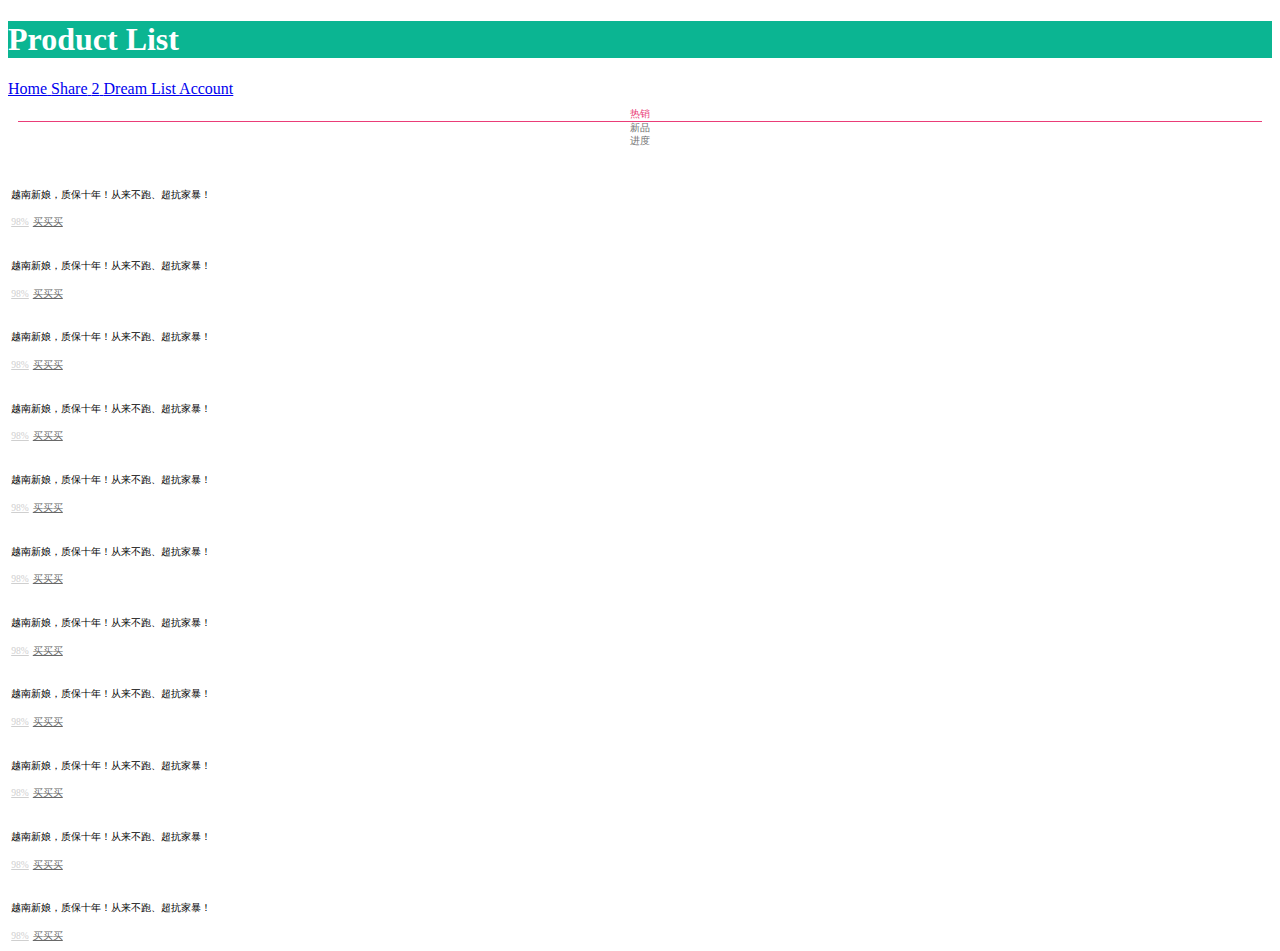
==== product-card.html @ 7a9331c4 "add product cards" ====
<!DOCTYPE html>
<html>
  <head>
    <meta charset="utf-8">
    <meta http-equiv="X-UA-Compatible" content="IE=edge">
    <title>Product List - Ten cents</title>
    <meta name="viewport" content="initial-scale=1, maximum-scale=1">
    <link rel="shortcut icon" href="/favicon.ico">
    <meta name="apple-mobile-web-app-capable" content="yes">
    <meta name="apple-mobile-web-app-status-bar-style" content="black">

    <link rel="stylesheet" href="//g.alicdn.com/msui/sm/0.6.2/css/sm.min.css">
    <link rel="stylesheet" href="//g.alicdn.com/msui/sm/0.6.2/css/sm-extend.min.css">
  </head>
  <body>
    <div class="page-group">
      <div class="page">
        <header class="bar bar-nav" style="background:#0BB592;">
          <a class="button button-link button-nav pull-left" href="/" data-transition='slide-out'>
            <!-- span class="icon icon-left"></span>
            返回
          -->
            <span class="icon icon-home" style="color:#ffffff;"></span>
          </a>
          <h1 class="title" style="color:#fff;">Product List</h1>
        </header>
        <nav class="bar bar-tab">
          <a class="tab-item active" href="#">
            <span class="icon icon-home"></span>
            <span class="tab-label">Home</span>
          </a>
          <a class="tab-item" href="#">
            <span class="icon icon-share"></span>
            <span class="tab-label">Share</span>
            <span class="badge">2</span>
          </a>
          <a class="tab-item" href="#">
            <span class="icon icon-gift"></span>
            <span class="tab-label">Dream List</span>
          </a>
          <a class="tab-item" href="#">
            <span class="icon icon-me"></span>
            <span class="tab-label">Account</span>
          </a>
        </nav>
        <div class="content pull-to-refresh-content">

          <!-- 默认的下拉刷新层 -->
          <div class="pull-to-refresh-layer">
              <div class="preloader"></div>
              <div class="pull-to-refresh-arrow"></div>
          </div>

          <!-- div style="position:fixed;left:0px;right:0px;z-index:999;" -->
          <div>
            <div class="row" style="background:#fff;font-size:.6rem;padding:10px;color:#6f6f6f;">
              <div class="col-33" style="border-bottom:1px solid;color:#EA3D78">
                <span style="width:100%;display:inline-block;text-align:center;">热销</span>
              </div>
              <div class="col-33">
                <span style="width:100%;display:inline-block;text-align:center;">新品</span>
              </div>
              <div class="col-33">
                <span style="width:100%;display:inline-block;text-align:center;">进度</span>
              </div>
            </div>
          </div>

          <!-- div style="margin-top:40px;"></div -->

          <div class="product-cards">
            <div class="row">
              <div class="col-50 no-gutter" style="width:50%;margin-left:0;">
                <div class="card demo-card-header-pic" style="margin:.2rem">
                  <div valign="bottom" class="card-header color-white no-border no-padding">
                    <img class='card-cover' src="//gqianniu.alicdn.com/bao/uploaded/i4//tfscom/i3/TB10LfcHFXXXXXKXpXXXXXXXXXX_!!0-item_pic.jpg_250x250q60.jpg" alt="">
                  </div>
                  <div class="card-content">
                    <div class="card-content-inner">
                      <p class="color-gray" style="font-size:0.6rem;">越南新娘，质保十年！从来不跑、超抗家暴！</p>
                      <!-- p>此处是内容...</p -->
                    </div>
                  </div>
                  <div class="card-footer">
                    <a href="#" class="link" style="color:#cfcfcf;font-size:.6rem;">98%</a>
                    <a href="#" class="link" style="color:#696969;font-size:.6rem;">买买买</a>
                  </div>
                </div>
              </div>

              <div class="col-50 no-gutter" style="width:50%;margin-left:0;">
                <div class="card demo-card-header-pic" style="margin:.2rem">
                  <div valign="bottom" class="card-header color-white no-border no-padding">
                    <img class='card-cover' src="//gqianniu.alicdn.com/bao/uploaded/i4//tfscom/i3/TB10LfcHFXXXXXKXpXXXXXXXXXX_!!0-item_pic.jpg_250x250q60.jpg" alt="">
                  </div>
                  <div class="card-content">
                    <div class="card-content-inner">
                      <p class="color-gray" style="font-size:0.6rem;">越南新娘，质保十年！从来不跑、超抗家暴！</p>
                      <!-- p>此处是内容...</p -->
                    </div>
                  </div>
                  <div class="card-footer">
                    <a href="#" class="link" style="color:#cfcfcf;font-size:.6rem;">98%</a>
                    <a href="#" class="link" style="color:#696969;font-size:.6rem;">买买买</a>
                  </div>
                </div>
              </div>

              <div class="col-50 no-gutter" style="width:50%;margin-left:0;">
                <div class="card demo-card-header-pic" style="margin:.2rem">
                  <div valign="bottom" class="card-header color-white no-border no-padding">
                    <img class='card-cover' src="//gqianniu.alicdn.com/bao/uploaded/i4//tfscom/i3/TB10LfcHFXXXXXKXpXXXXXXXXXX_!!0-item_pic.jpg_250x250q60.jpg" alt="">
                  </div>
                  <div class="card-content">
                    <div class="card-content-inner">
                      <p class="color-gray" style="font-size:0.6rem;">越南新娘，质保十年！从来不跑、超抗家暴！</p>
                      <!-- p>此处是内容...</p -->
                    </div>
                  </div>
                  <div class="card-footer">
                    <a href="#" class="link" style="color:#cfcfcf;font-size:.6rem;">98%</a>
                    <a href="#" class="link" style="color:#696969;font-size:.6rem;">买买买</a>
                  </div>
                </div>
              </div>

              <div class="col-50 no-gutter" style="width:50%;margin-left:0;">
                <div class="card demo-card-header-pic" style="margin:.2rem">
                  <div valign="bottom" class="card-header color-white no-border no-padding">
                    <img class='card-cover' src="//gqianniu.alicdn.com/bao/uploaded/i4//tfscom/i3/TB10LfcHFXXXXXKXpXXXXXXXXXX_!!0-item_pic.jpg_250x250q60.jpg" alt="">
                  </div>
                  <div class="card-content">
                    <div class="card-content-inner">
                      <p class="color-gray" style="font-size:0.6rem;">越南新娘，质保十年！从来不跑、超抗家暴！</p>
                      <!-- p>此处是内容...</p -->
                    </div>
                  </div>
                  <div class="card-footer">
                    <a href="#" class="link" style="color:#cfcfcf;font-size:.6rem;">98%</a>
                    <a href="#" class="link" style="color:#696969;font-size:.6rem;">买买买</a>
                  </div>
                </div>
              </div>

              <div class="col-50 no-gutter" style="width:50%;margin-left:0;">
                <div class="card demo-card-header-pic" style="margin:.2rem">
                  <div valign="bottom" class="card-header color-white no-border no-padding">
                    <img class='card-cover' src="//gqianniu.alicdn.com/bao/uploaded/i4//tfscom/i3/TB10LfcHFXXXXXKXpXXXXXXXXXX_!!0-item_pic.jpg_250x250q60.jpg" alt="">
                  </div>
                  <div class="card-content">
                    <div class="card-content-inner">
                      <p class="color-gray" style="font-size:0.6rem;">越南新娘，质保十年！从来不跑、超抗家暴！</p>
                      <!-- p>此处是内容...</p -->
                    </div>
                  </div>
                  <div class="card-footer">
                    <a href="#" class="link" style="color:#cfcfcf;font-size:.6rem;">98%</a>
                    <a href="#" class="link" style="color:#696969;font-size:.6rem;">买买买</a>
                  </div>
                </div>
              </div>

              <div class="col-50 no-gutter" style="width:50%;margin-left:0;">
                <div class="card demo-card-header-pic" style="margin:.2rem">
                  <div valign="bottom" class="card-header color-white no-border no-padding">
                    <img class='card-cover' src="//gqianniu.alicdn.com/bao/uploaded/i4//tfscom/i3/TB10LfcHFXXXXXKXpXXXXXXXXXX_!!0-item_pic.jpg_250x250q60.jpg" alt="">
                  </div>
                  <div class="card-content">
                    <div class="card-content-inner">
                      <p class="color-gray" style="font-size:0.6rem;">越南新娘，质保十年！从来不跑、超抗家暴！</p>
                      <!-- p>此处是内容...</p -->
                    </div>
                  </div>
                  <div class="card-footer">
                    <a href="#" class="link" style="color:#cfcfcf;font-size:.6rem;">98%</a>
                    <a href="#" class="link" style="color:#696969;font-size:.6rem;">买买买</a>
                  </div>
                </div>
              </div>

              <div class="col-50 no-gutter" style="width:50%;margin-left:0;">
                <div class="card demo-card-header-pic" style="margin:.2rem">
                  <div valign="bottom" class="card-header color-white no-border no-padding">
                    <img class='card-cover' src="//gqianniu.alicdn.com/bao/uploaded/i4//tfscom/i3/TB10LfcHFXXXXXKXpXXXXXXXXXX_!!0-item_pic.jpg_250x250q60.jpg" alt="">
                  </div>
                  <div class="card-content">
                    <div class="card-content-inner">
                      <p class="color-gray" style="font-size:0.6rem;">越南新娘，质保十年！从来不跑、超抗家暴！</p>
                      <!-- p>此处是内容...</p -->
                    </div>
                  </div>
                  <div class="card-footer">
                    <a href="#" class="link" style="color:#cfcfcf;font-size:.6rem;">98%</a>
                    <a href="#" class="link" style="color:#696969;font-size:.6rem;">买买买</a>
                  </div>
                </div>
              </div>

              <div class="col-50 no-gutter" style="width:50%;margin-left:0;">
                <div class="card demo-card-header-pic" style="margin:.2rem">
                  <div valign="bottom" class="card-header color-white no-border no-padding">
                    <img class='card-cover' src="//gqianniu.alicdn.com/bao/uploaded/i4//tfscom/i3/TB10LfcHFXXXXXKXpXXXXXXXXXX_!!0-item_pic.jpg_250x250q60.jpg" alt="">
                  </div>
                  <div class="card-content">
                    <div class="card-content-inner">
                      <p class="color-gray" style="font-size:0.6rem;">越南新娘，质保十年！从来不跑、超抗家暴！</p>
                      <!-- p>此处是内容...</p -->
                    </div>
                  </div>
                  <div class="card-footer">
                    <a href="#" class="link" style="color:#cfcfcf;font-size:.6rem;">98%</a>
                    <a href="#" class="link" style="color:#696969;font-size:.6rem;">买买买</a>
                  </div>
                </div>
              </div>

              <div class="col-50 no-gutter" style="width:50%;margin-left:0;">
                <div class="card demo-card-header-pic" style="margin:.2rem">
                  <div valign="bottom" class="card-header color-white no-border no-padding">
                    <img class='card-cover' src="//gqianniu.alicdn.com/bao/uploaded/i4//tfscom/i3/TB10LfcHFXXXXXKXpXXXXXXXXXX_!!0-item_pic.jpg_250x250q60.jpg" alt="">
                  </div>
                  <div class="card-content">
                    <div class="card-content-inner">
                      <p class="color-gray" style="font-size:0.6rem;">越南新娘，质保十年！从来不跑、超抗家暴！</p>
                      <!-- p>此处是内容...</p -->
                    </div>
                  </div>
                  <div class="card-footer">
                    <a href="#" class="link" style="color:#cfcfcf;font-size:.6rem;">98%</a>
                    <a href="#" class="link" style="color:#696969;font-size:.6rem;">买买买</a>
                  </div>
                </div>
              </div>

              <div class="col-50 no-gutter" style="width:50%;margin-left:0;">
                <div class="card demo-card-header-pic" style="margin:.2rem">
                  <div valign="bottom" class="card-header color-white no-border no-padding">
                    <img class='card-cover' src="//gqianniu.alicdn.com/bao/uploaded/i4//tfscom/i3/TB10LfcHFXXXXXKXpXXXXXXXXXX_!!0-item_pic.jpg_250x250q60.jpg" alt="">
                  </div>
                  <div class="card-content">
                    <div class="card-content-inner">
                      <p class="color-gray" style="font-size:0.6rem;">越南新娘，质保十年！从来不跑、超抗家暴！</p>
                      <!-- p>此处是内容...</p -->
                    </div>
                  </div>
                  <div class="card-footer">
                    <a href="#" class="link" style="color:#cfcfcf;font-size:.6rem;">98%</a>
                    <a href="#" class="link" style="color:#696969;font-size:.6rem;">买买买</a>
                  </div>
                </div>
              </div>

              <div class="col-50 no-gutter" style="width:50%;margin-left:0;">
                <div class="card demo-card-header-pic" style="margin:.2rem">
                  <div valign="bottom" class="card-header color-white no-border no-padding">
                    <img class='card-cover' src="//gqianniu.alicdn.com/bao/uploaded/i4//tfscom/i3/TB10LfcHFXXXXXKXpXXXXXXXXXX_!!0-item_pic.jpg_250x250q60.jpg" alt="">
                  </div>
                  <div class="card-content">
                    <div class="card-content-inner">
                      <p class="color-gray" style="font-size:0.6rem;">越南新娘，质保十年！从来不跑、超抗家暴！</p>
                      <!-- p>此处是内容...</p -->
                    </div>
                  </div>
                  <div class="card-footer">
                    <a href="#" class="link" style="color:#cfcfcf;font-size:.6rem;">98%</a>
                    <a href="#" class="link" style="color:#696969;font-size:.6rem;">买买买</a>
                  </div>
                </div>
              </div>

              <!-- // -->
            </div>
          </div>

        </div>
      </div>

    </div>

    <script type='text/javascript' src='//g.alicdn.com/sj/lib/zepto/zepto.min.js' charset='utf-8'></script>
    <script type='text/javascript' src='//g.alicdn.com/msui/sm/0.6.2/js/sm.min.js' charset='utf-8'></script>
    <script type='text/javascript' src='//g.alicdn.com/msui/sm/0.6.2/js/sm-extend.min.js' charset='utf-8'></script>
    <script type='text/javascript'>
    $(function(){
      $(document).on('refresh', 'pull-to-refresh-content', function(e){
        setTimeout(function() {
            console.log("Pull to refresh");
            // 加载完毕需要重置
            $.pullToRefreshDone('.pull-to-refresh-content');
        }, 2000);
      });

      $(".link").click(function(){
        $.toast("Add to List Success");
      });
    });
    </script>

  </body>
</html>
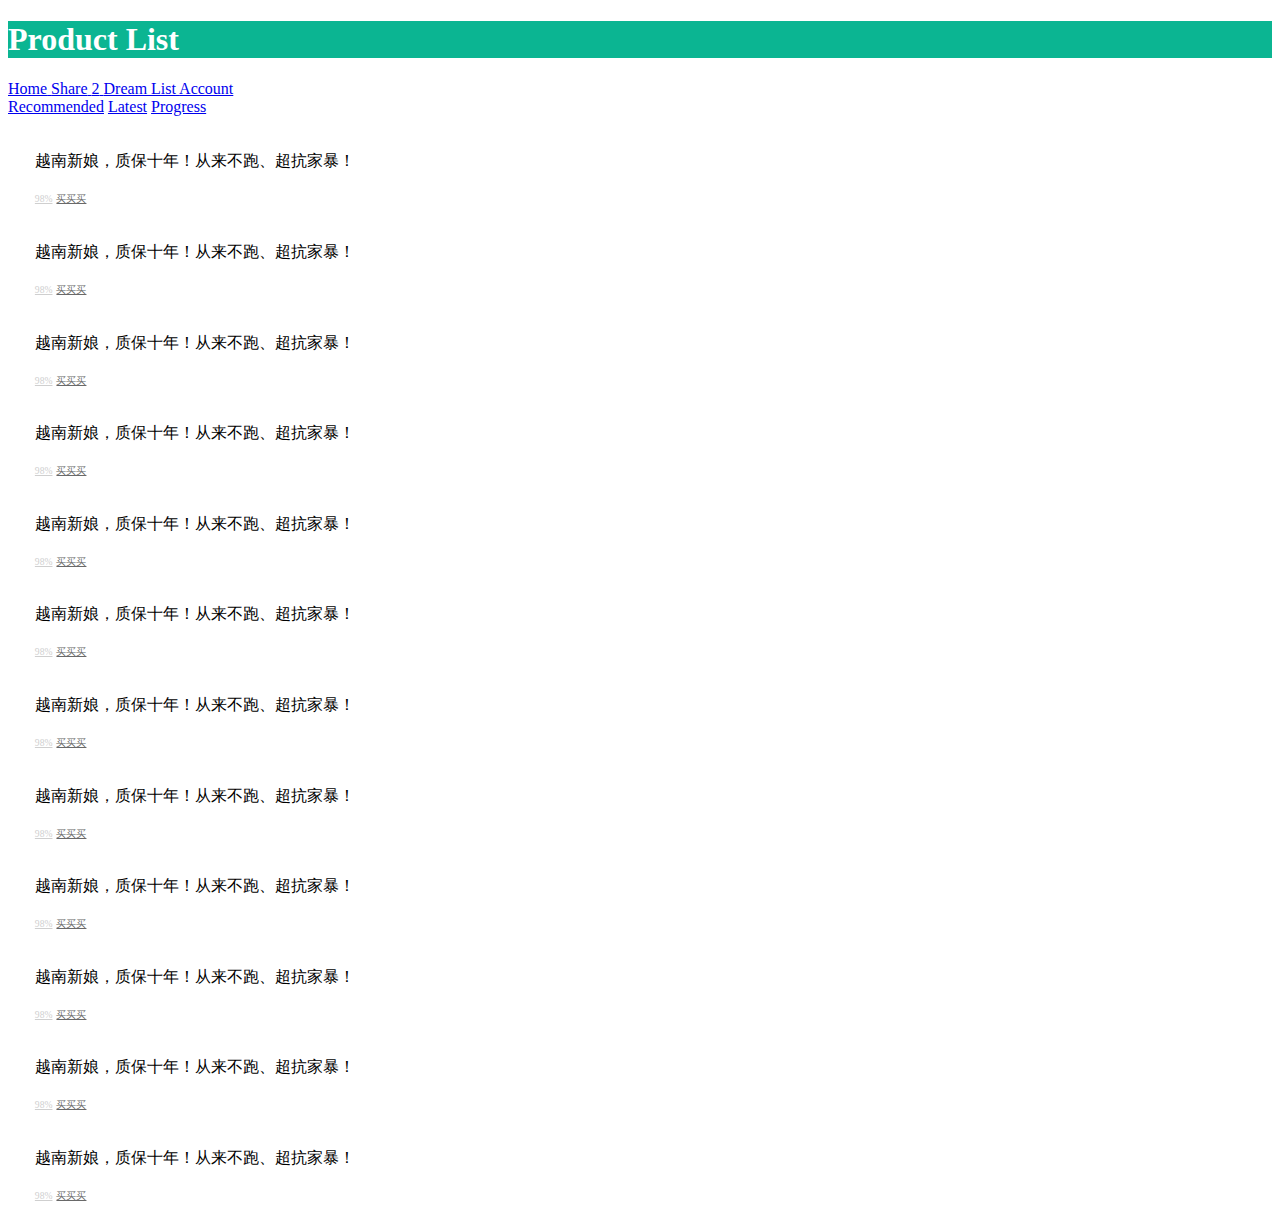
==== commit 8ff6bf9c: "renew files" ====
--- a/product-card.html
+++ b/product-card.html
@@ -1,6 +1,6 @@
 <!DOCTYPE html>
 <html>
-  <head>
+<head>
     <meta charset="utf-8">
     <meta http-equiv="X-UA-Compatible" content="IE=edge">
     <title>Product List - Ten cents</title>
@@ -8,273 +8,296 @@
     <link rel="shortcut icon" href="/favicon.ico">
     <meta name="apple-mobile-web-app-capable" content="yes">
     <meta name="apple-mobile-web-app-status-bar-style" content="black">
-
     <link rel="stylesheet" href="//g.alicdn.com/msui/sm/0.6.2/css/sm.min.css">
     <link rel="stylesheet" href="//g.alicdn.com/msui/sm/0.6.2/css/sm-extend.min.css">
-  </head>
-  <body>
+    <link rel="stylesheet" href="/css/style.css">
+</head>
+<body>
     <div class="page-group">
-      <div class="page">
-        <header class="bar bar-nav" style="background:#0BB592;">
-          <a class="button button-link button-nav pull-left" href="/" data-transition='slide-out'>
-            <!-- span class="icon icon-left"></span>
-            返回
-          -->
-            <span class="icon icon-home" style="color:#ffffff;"></span>
-          </a>
-          <h1 class="title" style="color:#fff;">Product List</h1>
-        </header>
-        <nav class="bar bar-tab">
-          <a class="tab-item active" href="#">
-            <span class="icon icon-home"></span>
-            <span class="tab-label">Home</span>
-          </a>
-          <a class="tab-item" href="#">
-            <span class="icon icon-share"></span>
-            <span class="tab-label">Share</span>
-            <span class="badge">2</span>
-          </a>
-          <a class="tab-item" href="#">
-            <span class="icon icon-gift"></span>
-            <span class="tab-label">Dream List</span>
-          </a>
-          <a class="tab-item" href="#">
-            <span class="icon icon-me"></span>
-            <span class="tab-label">Account</span>
-          </a>
-        </nav>
-        <div class="content pull-to-refresh-content">
-
-          <!-- 默认的下拉刷新层 -->
-          <div class="pull-to-refresh-layer">
-              <div class="preloader"></div>
-              <div class="pull-to-refresh-arrow"></div>
-          </div>
-
-          <!-- div style="position:fixed;left:0px;right:0px;z-index:999;" -->
-          <div>
-            <div class="row" style="background:#fff;font-size:.6rem;padding:10px;color:#6f6f6f;">
-              <div class="col-33" style="border-bottom:1px solid;color:#EA3D78">
-                <span style="width:100%;display:inline-block;text-align:center;">热销</span>
-              </div>
-              <div class="col-33">
-                <span style="width:100%;display:inline-block;text-align:center;">新品</span>
-              </div>
-              <div class="col-33">
-                <span style="width:100%;display:inline-block;text-align:center;">进度</span>
-              </div>
+        <div class="page">
+            <header class="bar bar-nav" style="background:#0BB592;">
+                <a class="button button-link button-nav pull-left" href="/" data-transition='slide-out'>
+                    <!-- span class="icon icon-left"></span>返回-->
+                    <span class="icon icon-home" style="color:#ffffff;"></span>
+                </a>
+                <h1 class="title" style="color:#fff;">Product List</h1>
+            </header>
+            <nav class="bar bar-tab">
+                <a class="tab-item active" href="#">
+                    <span class="icon icon-home"></span>
+                    <span class="tab-label">Home</span>
+                </a>
+                <a class="tab-item" href="#">
+                    <span class="icon icon-share"></span>
+                    <span class="tab-label">Share</span>
+                    <span class="badge">2</span>
+                </a>
+                <a class="tab-item" href="#">
+                    <span class="icon icon-gift"></span>
+                    <span class="tab-label">Dream List</span>
+                </a>
+                <a class="tab-item" href="#">
+                    <span class="icon icon-me"></span>
+                    <span class="tab-label">Account</span>
+                </a>
+            </nav>
+
+            <div class="content">
+
+                <div class="buttons-tab">
+                    <a href="#tab1" class="tab-link active button">Recommended</a>
+                    <a href="#tab2" class="tab-link button">Latest</a>
+                    <a href="#tab3" class="tab-link button">Progress</a>
+                </div>
+                <div class="content-block product-cards">
+                    <div class="tabs">
+                        <div id="tab1" class="tab active">
+                            <div class="content-block product-cards">
+
+                                <div class="row">
+                                    <div class="col-50 no-gutter product-card">
+                                        <div class="card product-card-header-pic">
+                                            <div valign="bottom" class="card-header color-white no-border no-padding">
+                                                <a href="/product-detail.html"><img class='card-cover' src="//gqianniu.alicdn.com/bao/uploaded/i4//tfscom/i3/TB10LfcHFXXXXXKXpXXXXXXXXXX_!!0-item_pic.jpg_250x250q60.jpg" alt=""></a>
+                                            </div>
+
+                                            <div class="card-content">
+                                                <div class="card-content-inner">
+                                                    <p class="color-gray" class="product-card-content-text">越南新娘，质保十年！从来不跑、超抗家暴！</p>
+                                                </div>
+                                            </div>
+                                            <div class="card-footer">
+                                                <a href="#" class="link" style="color:#cfcfcf;font-size:.6rem;">98%</a>
+                                                <a href="#" class="link" style="color:#696969;font-size:.6rem;">买买买</a>
+                                            </div>
+                                        </div>
+                                    </div>
+
+                                    <div class="col-50 no-gutter product-card">
+                                        <div class="card product-card-header-pic">
+                                            <div valign="bottom" class="card-header color-white no-border no-padding">
+                                                <img class='card-cover' src="//gqianniu.alicdn.com/bao/uploaded/i4//tfscom/i3/TB10LfcHFXXXXXKXpXXXXXXXXXX_!!0-item_pic.jpg_250x250q60.jpg" alt="">
+                                            </div>
+
+                                            <div class="card-content">
+                                                <div class="card-content-inner">
+                                                    <p class="color-gray" class="product-card-content-text">越南新娘，质保十年！从来不跑、超抗家暴！</p>
+                                                </div>
+                                            </div>
+                                            <div class="card-footer">
+                                                <a href="#" class="link" style="color:#cfcfcf;font-size:.6rem;">98%</a>
+                                                <a href="#" class="link" style="color:#696969;font-size:.6rem;">买买买</a>
+                                            </div>
+                                        </div>
+                                    </div>
+
+                                    <div class="col-50 no-gutter product-card">
+                                        <div class="card product-card-header-pic">
+                                            <div valign="bottom" class="card-header color-white no-border no-padding">
+                                                <img class='card-cover' src="//gqianniu.alicdn.com/bao/uploaded/i4//tfscom/i3/TB10LfcHFXXXXXKXpXXXXXXXXXX_!!0-item_pic.jpg_250x250q60.jpg" alt="">
+                                            </div>
+
+                                            <div class="card-content">
+                                                <div class="card-content-inner">
+                                                    <p class="color-gray" class="product-card-content-text">越南新娘，质保十年！从来不跑、超抗家暴！</p>
+                                                </div>
+                                            </div>
+                                            <div class="card-footer">
+                                                <a href="#" class="link" style="color:#cfcfcf;font-size:.6rem;">98%</a>
+                                                <a href="#" class="link" style="color:#696969;font-size:.6rem;">买买买</a>
+                                            </div>
+                                        </div>
+                                    </div>
+
+                                    <div class="col-50 no-gutter product-card">
+                                        <div class="card product-card-header-pic">
+                                            <div valign="bottom" class="card-header color-white no-border no-padding">
+                                                <img class='card-cover' src="//gqianniu.alicdn.com/bao/uploaded/i4//tfscom/i3/TB10LfcHFXXXXXKXpXXXXXXXXXX_!!0-item_pic.jpg_250x250q60.jpg" alt="">
+                                            </div>
+
+                                            <div class="card-content">
+                                                <div class="card-content-inner">
+                                                    <p class="color-gray" class="product-card-content-text">越南新娘，质保十年！从来不跑、超抗家暴！</p>
+                                                </div>
+                                            </div>
+                                            <div class="card-footer">
+                                                <a href="#" class="link" style="color:#cfcfcf;font-size:.6rem;">98%</a>
+                                                <a href="#" class="link" style="color:#696969;font-size:.6rem;">买买买</a>
+                                            </div>
+                                        </div>
+                                    </div>
+
+                                </div>
+
+                            </div>
+                        </div>
+
+                        <div id="tab2" class="tab">
+                            <div class="content-block product-cards">
+
+                                <div class="row">
+                                    <div class="col-50 no-gutter product-card">
+                                        <div class="card product-card-header-pic">
+                                            <div valign="bottom" class="card-header color-white no-border no-padding">
+                                                <img class='card-cover' src="//gqianniu.alicdn.com/bao/uploaded/i4//tfscom/i3/TB10LfcHFXXXXXKXpXXXXXXXXXX_!!0-item_pic.jpg_250x250q60.jpg" alt="">
+                                            </div>
+
+                                            <div class="card-content">
+                                                <div class="card-content-inner">
+                                                    <p class="color-gray" class="product-card-content-text">越南新娘，质保十年！从来不跑、超抗家暴！</p>
+                                                </div>
+                                            </div>
+                                            <div class="card-footer">
+                                                <a href="#" class="link" style="color:#cfcfcf;font-size:.6rem;">98%</a>
+                                                <a href="#" class="link" style="color:#696969;font-size:.6rem;">买买买</a>
+                                            </div>
+                                        </div>
+                                    </div>
+
+                                    <div class="col-50 no-gutter product-card">
+                                        <div class="card product-card-header-pic">
+                                            <div valign="bottom" class="card-header color-white no-border no-padding">
+                                                <img class='card-cover' src="//gqianniu.alicdn.com/bao/uploaded/i4//tfscom/i3/TB10LfcHFXXXXXKXpXXXXXXXXXX_!!0-item_pic.jpg_250x250q60.jpg" alt="">
+                                            </div>
+
+                                            <div class="card-content">
+                                                <div class="card-content-inner">
+                                                    <p class="color-gray" class="product-card-content-text">越南新娘，质保十年！从来不跑、超抗家暴！</p>
+                                                </div>
+                                            </div>
+                                            <div class="card-footer">
+                                                <a href="#" class="link" style="color:#cfcfcf;font-size:.6rem;">98%</a>
+                                                <a href="#" class="link" style="color:#696969;font-size:.6rem;">买买买</a>
+                                            </div>
+                                        </div>
+                                    </div>
+
+                                    <div class="col-50 no-gutter product-card">
+                                        <div class="card product-card-header-pic">
+                                            <div valign="bottom" class="card-header color-white no-border no-padding">
+                                                <img class='card-cover' src="//gqianniu.alicdn.com/bao/uploaded/i4//tfscom/i3/TB10LfcHFXXXXXKXpXXXXXXXXXX_!!0-item_pic.jpg_250x250q60.jpg" alt="">
+                                            </div>
+
+                                            <div class="card-content">
+                                                <div class="card-content-inner">
+                                                    <p class="color-gray" class="product-card-content-text">越南新娘，质保十年！从来不跑、超抗家暴！</p>
+                                                </div>
+                                            </div>
+                                            <div class="card-footer">
+                                                <a href="#" class="link" style="color:#cfcfcf;font-size:.6rem;">98%</a>
+                                                <a href="#" class="link" style="color:#696969;font-size:.6rem;">买买买</a>
+                                            </div>
+                                        </div>
+                                    </div>
+
+                                    <div class="col-50 no-gutter product-card">
+                                        <div class="card product-card-header-pic">
+                                            <div valign="bottom" class="card-header color-white no-border no-padding">
+                                                <img class='card-cover' src="//gqianniu.alicdn.com/bao/uploaded/i4//tfscom/i3/TB10LfcHFXXXXXKXpXXXXXXXXXX_!!0-item_pic.jpg_250x250q60.jpg" alt="">
+                                            </div>
+
+                                            <div class="card-content">
+                                                <div class="card-content-inner">
+                                                    <p class="color-gray" class="product-card-content-text">越南新娘，质保十年！从来不跑、超抗家暴！</p>
+                                                </div>
+                                            </div>
+                                            <div class="card-footer">
+                                                <a href="#" class="link" style="color:#cfcfcf;font-size:.6rem;">98%</a>
+                                                <a href="#" class="link" style="color:#696969;font-size:.6rem;">买买买</a>
+                                            </div>
+                                        </div>
+                                    </div>
+
+                                </div>
+
+                            </div>
+                        </div>
+
+                        <div id="tab3" class="tab">
+                            <div class="content-block product-cards">
+
+                                <div class="row">
+                                    <div class="col-50 no-gutter product-card">
+                                        <div class="card product-card-header-pic">
+                                            <div valign="bottom" class="card-header color-white no-border no-padding">
+                                                <img class='card-cover' src="//gqianniu.alicdn.com/bao/uploaded/i4//tfscom/i3/TB10LfcHFXXXXXKXpXXXXXXXXXX_!!0-item_pic.jpg_250x250q60.jpg" alt="">
+                                            </div>
+
+                                            <div class="card-content">
+                                                <div class="card-content-inner">
+                                                    <p class="color-gray" class="product-card-content-text">越南新娘，质保十年！从来不跑、超抗家暴！</p>
+                                                </div>
+                                            </div>
+                                            <div class="card-footer">
+                                                <a href="#" class="link" style="color:#cfcfcf;font-size:.6rem;">98%</a>
+                                                <a href="#" class="link" style="color:#696969;font-size:.6rem;">买买买</a>
+                                            </div>
+                                        </div>
+                                    </div>
+
+                                    <div class="col-50 no-gutter product-card">
+                                        <div class="card product-card-header-pic">
+                                            <div valign="bottom" class="card-header color-white no-border no-padding">
+                                                <img class='card-cover' src="//gqianniu.alicdn.com/bao/uploaded/i4//tfscom/i3/TB10LfcHFXXXXXKXpXXXXXXXXXX_!!0-item_pic.jpg_250x250q60.jpg" alt="">
+                                            </div>
+
+                                            <div class="card-content">
+                                                <div class="card-content-inner">
+                                                    <p class="color-gray" class="product-card-content-text">越南新娘，质保十年！从来不跑、超抗家暴！</p>
+                                                </div>
+                                            </div>
+                                            <div class="card-footer">
+                                                <a href="#" class="link" style="color:#cfcfcf;font-size:.6rem;">98%</a>
+                                                <a href="#" class="link" style="color:#696969;font-size:.6rem;">买买买</a>
+                                            </div>
+                                        </div>
+                                    </div>
+
+                                    <div class="col-50 no-gutter product-card">
+                                        <div class="card product-card-header-pic">
+                                            <div valign="bottom" class="card-header color-white no-border no-padding">
+                                                <img class='card-cover' src="//gqianniu.alicdn.com/bao/uploaded/i4//tfscom/i3/TB10LfcHFXXXXXKXpXXXXXXXXXX_!!0-item_pic.jpg_250x250q60.jpg" alt="">
+                                            </div>
+
+                                            <div class="card-content">
+                                                <div class="card-content-inner">
+                                                    <p class="color-gray" class="product-card-content-text">越南新娘，质保十年！从来不跑、超抗家暴！</p>
+                                                </div>
+                                            </div>
+                                            <div class="card-footer">
+                                                <a href="#" class="link" style="color:#cfcfcf;font-size:.6rem;">98%</a>
+                                                <a href="#" class="link" style="color:#696969;font-size:.6rem;">买买买</a>
+                                            </div>
+                                        </div>
+                                    </div>
+
+                                    <div class="col-50 no-gutter product-card">
+                                        <div class="card product-card-header-pic">
+                                            <div valign="bottom" class="card-header color-white no-border no-padding">
+                                                <img class='card-cover' src="//gqianniu.alicdn.com/bao/uploaded/i4//tfscom/i3/TB10LfcHFXXXXXKXpXXXXXXXXXX_!!0-item_pic.jpg_250x250q60.jpg" alt="">
+                                            </div>
+
+                                            <div class="card-content">
+                                                <div class="card-content-inner">
+                                                    <p class="color-gray" class="product-card-content-text">越南新娘，质保十年！从来不跑、超抗家暴！</p>
+                                                </div>
+                                            </div>
+                                            <div class="card-footer">
+                                                <a href="#" class="link" style="color:#cfcfcf;font-size:.6rem;">98%</a>
+                                                <a href="#" class="link" style="color:#696969;font-size:.6rem;">买买买</a>
+                                            </div>
+                                        </div>
+                                    </div>
+
+                                </div>
+
+                            </div>
+                        </div>
+                    </div>
+                </div>
+
             </div>
-          </div>
-
-          <!-- div style="margin-top:40px;"></div -->
-
-          <div class="product-cards">
-            <div class="row">
-              <div class="col-50 no-gutter" style="width:50%;margin-left:0;">
-                <div class="card demo-card-header-pic" style="margin:.2rem">
-                  <div valign="bottom" class="card-header color-white no-border no-padding">
-                    <img class='card-cover' src="//gqianniu.alicdn.com/bao/uploaded/i4//tfscom/i3/TB10LfcHFXXXXXKXpXXXXXXXXXX_!!0-item_pic.jpg_250x250q60.jpg" alt="">
-                  </div>
-                  <div class="card-content">
-                    <div class="card-content-inner">
-                      <p class="color-gray" style="font-size:0.6rem;">越南新娘，质保十年！从来不跑、超抗家暴！</p>
-                      <!-- p>此处是内容...</p -->
-                    </div>
-                  </div>
-                  <div class="card-footer">
-                    <a href="#" class="link" style="color:#cfcfcf;font-size:.6rem;">98%</a>
-                    <a href="#" class="link" style="color:#696969;font-size:.6rem;">买买买</a>
-                  </div>
-                </div>
-              </div>
-
-              <div class="col-50 no-gutter" style="width:50%;margin-left:0;">
-                <div class="card demo-card-header-pic" style="margin:.2rem">
-                  <div valign="bottom" class="card-header color-white no-border no-padding">
-                    <img class='card-cover' src="//gqianniu.alicdn.com/bao/uploaded/i4//tfscom/i3/TB10LfcHFXXXXXKXpXXXXXXXXXX_!!0-item_pic.jpg_250x250q60.jpg" alt="">
-                  </div>
-                  <div class="card-content">
-                    <div class="card-content-inner">
-                      <p class="color-gray" style="font-size:0.6rem;">越南新娘，质保十年！从来不跑、超抗家暴！</p>
-                      <!-- p>此处是内容...</p -->
-                    </div>
-                  </div>
-                  <div class="card-footer">
-                    <a href="#" class="link" style="color:#cfcfcf;font-size:.6rem;">98%</a>
-                    <a href="#" class="link" style="color:#696969;font-size:.6rem;">买买买</a>
-                  </div>
-                </div>
-              </div>
-
-              <div class="col-50 no-gutter" style="width:50%;margin-left:0;">
-                <div class="card demo-card-header-pic" style="margin:.2rem">
-                  <div valign="bottom" class="card-header color-white no-border no-padding">
-                    <img class='card-cover' src="//gqianniu.alicdn.com/bao/uploaded/i4//tfscom/i3/TB10LfcHFXXXXXKXpXXXXXXXXXX_!!0-item_pic.jpg_250x250q60.jpg" alt="">
-                  </div>
-                  <div class="card-content">
-                    <div class="card-content-inner">
-                      <p class="color-gray" style="font-size:0.6rem;">越南新娘，质保十年！从来不跑、超抗家暴！</p>
-                      <!-- p>此处是内容...</p -->
-                    </div>
-                  </div>
-                  <div class="card-footer">
-                    <a href="#" class="link" style="color:#cfcfcf;font-size:.6rem;">98%</a>
-                    <a href="#" class="link" style="color:#696969;font-size:.6rem;">买买买</a>
-                  </div>
-                </div>
-              </div>
-
-              <div class="col-50 no-gutter" style="width:50%;margin-left:0;">
-                <div class="card demo-card-header-pic" style="margin:.2rem">
-                  <div valign="bottom" class="card-header color-white no-border no-padding">
-                    <img class='card-cover' src="//gqianniu.alicdn.com/bao/uploaded/i4//tfscom/i3/TB10LfcHFXXXXXKXpXXXXXXXXXX_!!0-item_pic.jpg_250x250q60.jpg" alt="">
-                  </div>
-                  <div class="card-content">
-                    <div class="card-content-inner">
-                      <p class="color-gray" style="font-size:0.6rem;">越南新娘，质保十年！从来不跑、超抗家暴！</p>
-                      <!-- p>此处是内容...</p -->
-                    </div>
-                  </div>
-                  <div class="card-footer">
-                    <a href="#" class="link" style="color:#cfcfcf;font-size:.6rem;">98%</a>
-                    <a href="#" class="link" style="color:#696969;font-size:.6rem;">买买买</a>
-                  </div>
-                </div>
-              </div>
-
-              <div class="col-50 no-gutter" style="width:50%;margin-left:0;">
-                <div class="card demo-card-header-pic" style="margin:.2rem">
-                  <div valign="bottom" class="card-header color-white no-border no-padding">
-                    <img class='card-cover' src="//gqianniu.alicdn.com/bao/uploaded/i4//tfscom/i3/TB10LfcHFXXXXXKXpXXXXXXXXXX_!!0-item_pic.jpg_250x250q60.jpg" alt="">
-                  </div>
-                  <div class="card-content">
-                    <div class="card-content-inner">
-                      <p class="color-gray" style="font-size:0.6rem;">越南新娘，质保十年！从来不跑、超抗家暴！</p>
-                      <!-- p>此处是内容...</p -->
-                    </div>
-                  </div>
-                  <div class="card-footer">
-                    <a href="#" class="link" style="color:#cfcfcf;font-size:.6rem;">98%</a>
-                    <a href="#" class="link" style="color:#696969;font-size:.6rem;">买买买</a>
-                  </div>
-                </div>
-              </div>
-
-              <div class="col-50 no-gutter" style="width:50%;margin-left:0;">
-                <div class="card demo-card-header-pic" style="margin:.2rem">
-                  <div valign="bottom" class="card-header color-white no-border no-padding">
-                    <img class='card-cover' src="//gqianniu.alicdn.com/bao/uploaded/i4//tfscom/i3/TB10LfcHFXXXXXKXpXXXXXXXXXX_!!0-item_pic.jpg_250x250q60.jpg" alt="">
-                  </div>
-                  <div class="card-content">
-                    <div class="card-content-inner">
-                      <p class="color-gray" style="font-size:0.6rem;">越南新娘，质保十年！从来不跑、超抗家暴！</p>
-                      <!-- p>此处是内容...</p -->
-                    </div>
-                  </div>
-                  <div class="card-footer">
-                    <a href="#" class="link" style="color:#cfcfcf;font-size:.6rem;">98%</a>
-                    <a href="#" class="link" style="color:#696969;font-size:.6rem;">买买买</a>
-                  </div>
-                </div>
-              </div>
-
-              <div class="col-50 no-gutter" style="width:50%;margin-left:0;">
-                <div class="card demo-card-header-pic" style="margin:.2rem">
-                  <div valign="bottom" class="card-header color-white no-border no-padding">
-                    <img class='card-cover' src="//gqianniu.alicdn.com/bao/uploaded/i4//tfscom/i3/TB10LfcHFXXXXXKXpXXXXXXXXXX_!!0-item_pic.jpg_250x250q60.jpg" alt="">
-                  </div>
-                  <div class="card-content">
-                    <div class="card-content-inner">
-                      <p class="color-gray" style="font-size:0.6rem;">越南新娘，质保十年！从来不跑、超抗家暴！</p>
-                      <!-- p>此处是内容...</p -->
-                    </div>
-                  </div>
-                  <div class="card-footer">
-                    <a href="#" class="link" style="color:#cfcfcf;font-size:.6rem;">98%</a>
-                    <a href="#" class="link" style="color:#696969;font-size:.6rem;">买买买</a>
-                  </div>
-                </div>
-              </div>
-
-              <div class="col-50 no-gutter" style="width:50%;margin-left:0;">
-                <div class="card demo-card-header-pic" style="margin:.2rem">
-                  <div valign="bottom" class="card-header color-white no-border no-padding">
-                    <img class='card-cover' src="//gqianniu.alicdn.com/bao/uploaded/i4//tfscom/i3/TB10LfcHFXXXXXKXpXXXXXXXXXX_!!0-item_pic.jpg_250x250q60.jpg" alt="">
-                  </div>
-                  <div class="card-content">
-                    <div class="card-content-inner">
-                      <p class="color-gray" style="font-size:0.6rem;">越南新娘，质保十年！从来不跑、超抗家暴！</p>
-                      <!-- p>此处是内容...</p -->
-                    </div>
-                  </div>
-                  <div class="card-footer">
-                    <a href="#" class="link" style="color:#cfcfcf;font-size:.6rem;">98%</a>
-                    <a href="#" class="link" style="color:#696969;font-size:.6rem;">买买买</a>
-                  </div>
-                </div>
-              </div>
-
-              <div class="col-50 no-gutter" style="width:50%;margin-left:0;">
-                <div class="card demo-card-header-pic" style="margin:.2rem">
-                  <div valign="bottom" class="card-header color-white no-border no-padding">
-                    <img class='card-cover' src="//gqianniu.alicdn.com/bao/uploaded/i4//tfscom/i3/TB10LfcHFXXXXXKXpXXXXXXXXXX_!!0-item_pic.jpg_250x250q60.jpg" alt="">
-                  </div>
-                  <div class="card-content">
-                    <div class="card-content-inner">
-                      <p class="color-gray" style="font-size:0.6rem;">越南新娘，质保十年！从来不跑、超抗家暴！</p>
-                      <!-- p>此处是内容...</p -->
-                    </div>
-                  </div>
-                  <div class="card-footer">
-                    <a href="#" class="link" style="color:#cfcfcf;font-size:.6rem;">98%</a>
-                    <a href="#" class="link" style="color:#696969;font-size:.6rem;">买买买</a>
-                  </div>
-                </div>
-              </div>
-
-              <div class="col-50 no-gutter" style="width:50%;margin-left:0;">
-                <div class="card demo-card-header-pic" style="margin:.2rem">
-                  <div valign="bottom" class="card-header color-white no-border no-padding">
-                    <img class='card-cover' src="//gqianniu.alicdn.com/bao/uploaded/i4//tfscom/i3/TB10LfcHFXXXXXKXpXXXXXXXXXX_!!0-item_pic.jpg_250x250q60.jpg" alt="">
-                  </div>
-                  <div class="card-content">
-                    <div class="card-content-inner">
-                      <p class="color-gray" style="font-size:0.6rem;">越南新娘，质保十年！从来不跑、超抗家暴！</p>
-                      <!-- p>此处是内容...</p -->
-                    </div>
-                  </div>
-                  <div class="card-footer">
-                    <a href="#" class="link" style="color:#cfcfcf;font-size:.6rem;">98%</a>
-                    <a href="#" class="link" style="color:#696969;font-size:.6rem;">买买买</a>
-                  </div>
-                </div>
-              </div>
-
-              <div class="col-50 no-gutter" style="width:50%;margin-left:0;">
-                <div class="card demo-card-header-pic" style="margin:.2rem">
-                  <div valign="bottom" class="card-header color-white no-border no-padding">
-                    <img class='card-cover' src="//gqianniu.alicdn.com/bao/uploaded/i4//tfscom/i3/TB10LfcHFXXXXXKXpXXXXXXXXXX_!!0-item_pic.jpg_250x250q60.jpg" alt="">
-                  </div>
-                  <div class="card-content">
-                    <div class="card-content-inner">
-                      <p class="color-gray" style="font-size:0.6rem;">越南新娘，质保十年！从来不跑、超抗家暴！</p>
-                      <!-- p>此处是内容...</p -->
-                    </div>
-                  </div>
-                  <div class="card-footer">
-                    <a href="#" class="link" style="color:#cfcfcf;font-size:.6rem;">98%</a>
-                    <a href="#" class="link" style="color:#696969;font-size:.6rem;">买买买</a>
-                  </div>
-                </div>
-              </div>
-
-              <!-- // -->
-            </div>
-          </div>
-
         </div>
-      </div>
-
     </div>
 
     <script type='text/javascript' src='//g.alicdn.com/sj/lib/zepto/zepto.min.js' charset='utf-8'></script>
--- a/css/style.css
+++ b/css/style.css
@@ -0,0 +1,128 @@
+/** Home **/
+.row {
+    margin-left: 2%;
+}
+.product-cards {
+    margin: 0;
+    padding: 0;
+}
+
+.product-cards .product-card {
+    width: 50%;
+    margin-left: 0;
+}
+
+.product-cards .product-card .product-card-header-pic {
+    margin: .1rem;
+}
+
+.product-detail-name-block {
+    margin: 0.5rem 0 0 0;
+    padding: 0;
+}
+
+.product-detail-name-block .product-name{
+    font-size: 0.65rem;
+}
+
+.button-label {
+    text-decoration: none;
+    text-align: center;
+    display: inline-block;
+    border-radius: 0.25rem;
+    line-height: 1.25rem;
+    box-sizing: border-box;
+    -webkit-appearance: none;
+    -moz-appearance: none;
+    -ms-appearance: none;
+    appearance: none;
+    background: none;
+    padding: 0 0.3rem;
+    margin: 0;
+    height: 1.2rem;
+    white-space: nowrap;
+    position: relative;
+    text-overflow: ellipsis;
+    font-size: 0.6rem;
+    font-family: inherit;
+    cursor: pointer;
+}
+
+.button-label-cyan {
+    border: 1px solid #0BB592;
+    color: #0BB592;
+}
+
+.button-label-gray {
+    border: 1px solid #8b8b8b;
+    color: #8b8b8b;
+}
+
+.product-detail-buy-block {
+    margin: 0.5rem 0 0 0;
+    font-size: 0.6rem;
+    color: #8b8b8b;
+}
+
+.product-detail-buy-block .col-50 {
+    margin-left: 2%;
+}
+
+.product-detail-buy-block .progress-line {
+    height: 0.3rem;
+    background: #e4e4e4;
+}
+
+.product-detail-buy-block .progress-line .progress-line-inner {
+    height: 100%;
+    background: #0BB592;
+}
+
+.product-detail-buy-block .progress-info {
+    color: #c4c4c4;
+    margin-top: .2rem;
+}
+
+.product-detail-buy-block .progress-info .progress-info-total {
+    float: left;
+}
+
+.product-detail-buy-block .progress-info .progress-info-remain {
+    float: right;
+}
+
+.product-detail-buy-block .number {
+    text-align: right;
+    padding-right: 0.5rem;
+    color: #c4c4c4;
+}
+
+.product-detail-luckynumber-block {
+    margin-left: 0;
+    height: 2rem;
+    padding: .5rem;
+    font-size: .7rem;
+    background: #e4e4e4;
+    color: #8b8b8b;
+}
+
+#lucky-number {
+    color: #0bb582;
+    font-size: .6rem;
+}
+
+.product-detail-operation-block {
+    margin: 0;
+}
+
+.product-detail-operation-block .item-link {
+    padding-left: 0rem;
+    font-size: .8rem;
+    font-weight: lighter;
+    color: #8b8b8b;
+}
+
+.product-detail-operation-block .item-title {
+    /***/
+}
+/** ./Home **/
